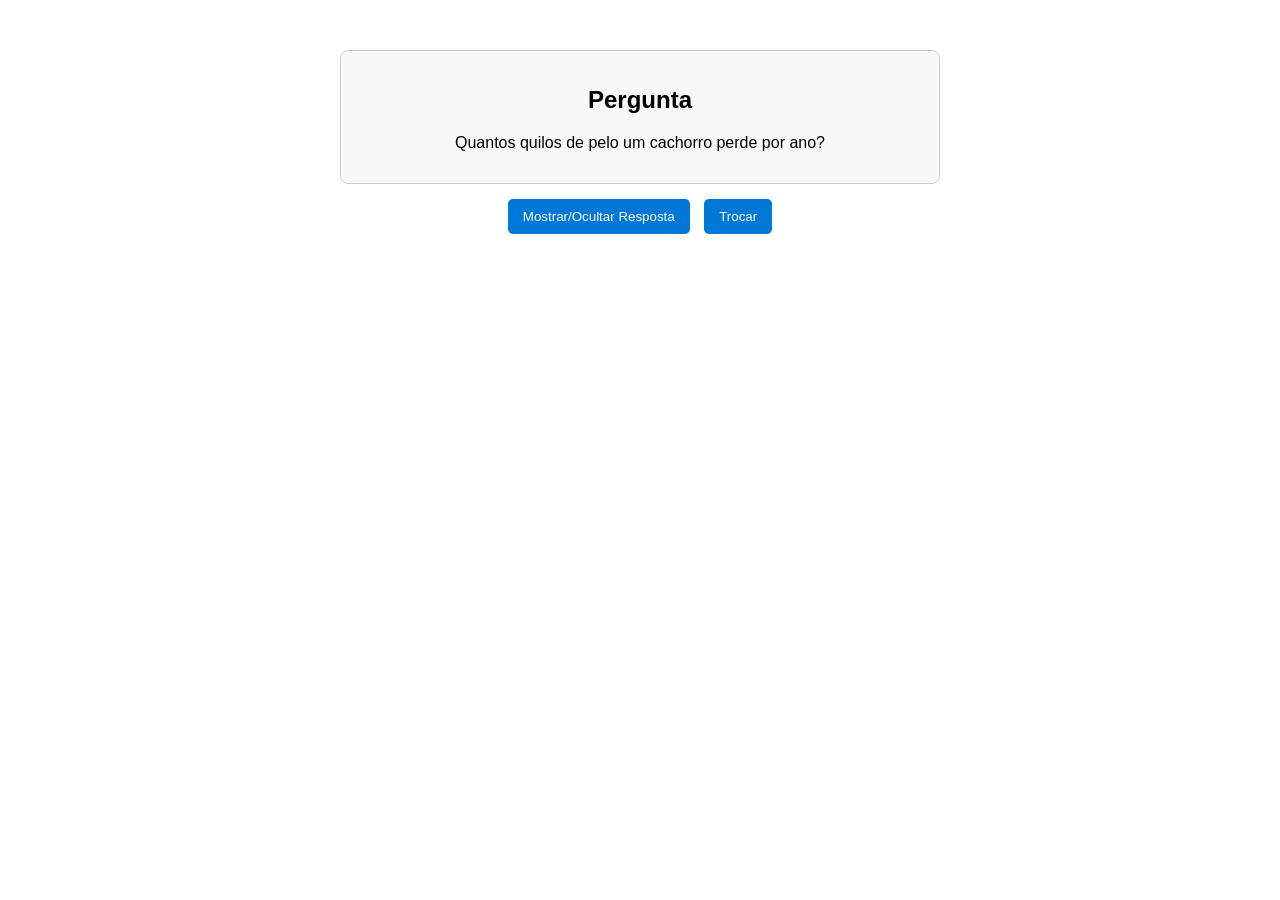
==== index.html @ 3b7fe876 "1.0" ====
<!DOCTYPE html>
<html lang="pt-BR">

<head>
    <meta charset="UTF-8">
    <meta name="viewport" content="width=device-width, initial-scale=1.0">
    <title>Pergunta e Resposta</title>

    <link rel="stylesheet" href="css/style.css">
</head>

<body>

    <div class="caixa">
        <h2>Pergunta</h2>
        <p id="textoPergunta"></p>
    </div>

    <div id="resposta" class="caixa">
        <h2>Resposta</h2>
        <p id="textoResposta"></p>
    </div>

    <button id="btnMostrar">
        Mostrar/Ocultar Resposta
    </button>

    <button id="btnTrocar">
        Trocar
    </button>

    <script src="js/script.js"></script>
</body>

</html>
---- css/style.css ----
body {
    font-family: Arial, sans-serif;
    max-width: 600px;
    margin: 50px auto;
    text-align: center;
}

.caixa {
    border: 1px solid #ccc;
    padding: 15px;
    margin: 10px 0;
    border-radius: 8px;
    background: #f8f8f8;
}

#resposta {
    display: none;
}

button {
    padding: 10px 15px;
    margin: 5px;
    cursor: pointer;
    border: none;
    border-radius: 5px;
    background: #0078d7;
    color: white;
}

button:hover {
    background: #005fa3;
}
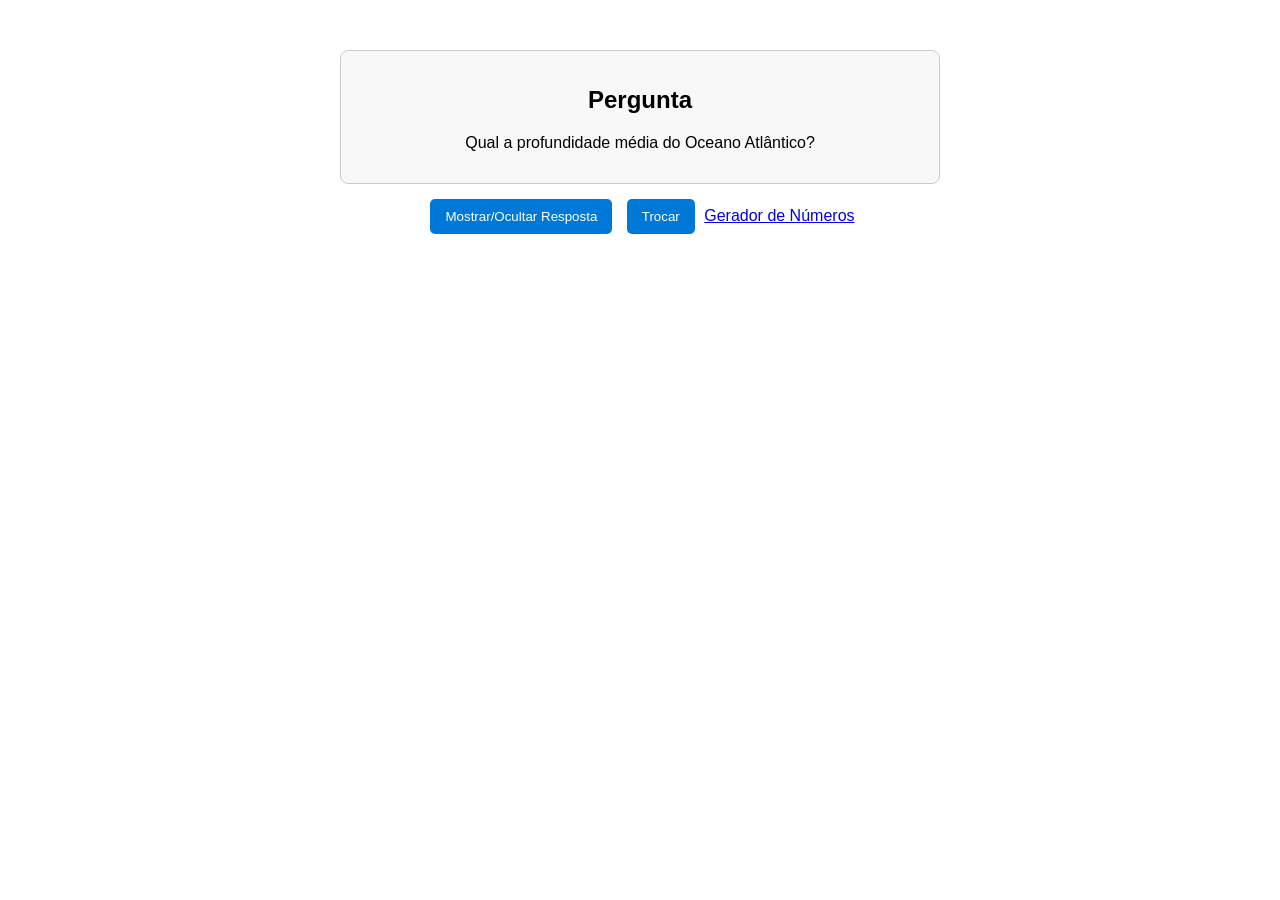
==== commit 546c3314: "v2" ====
--- a/index.html
+++ b/index.html
@@ -28,7 +28,7 @@
     <button id="btnTrocar">
         Trocar
     </button>
-
+    <a href="ito.html">Gerador de Números</a>
     <script src="js/script.js"></script>
 </body>
 
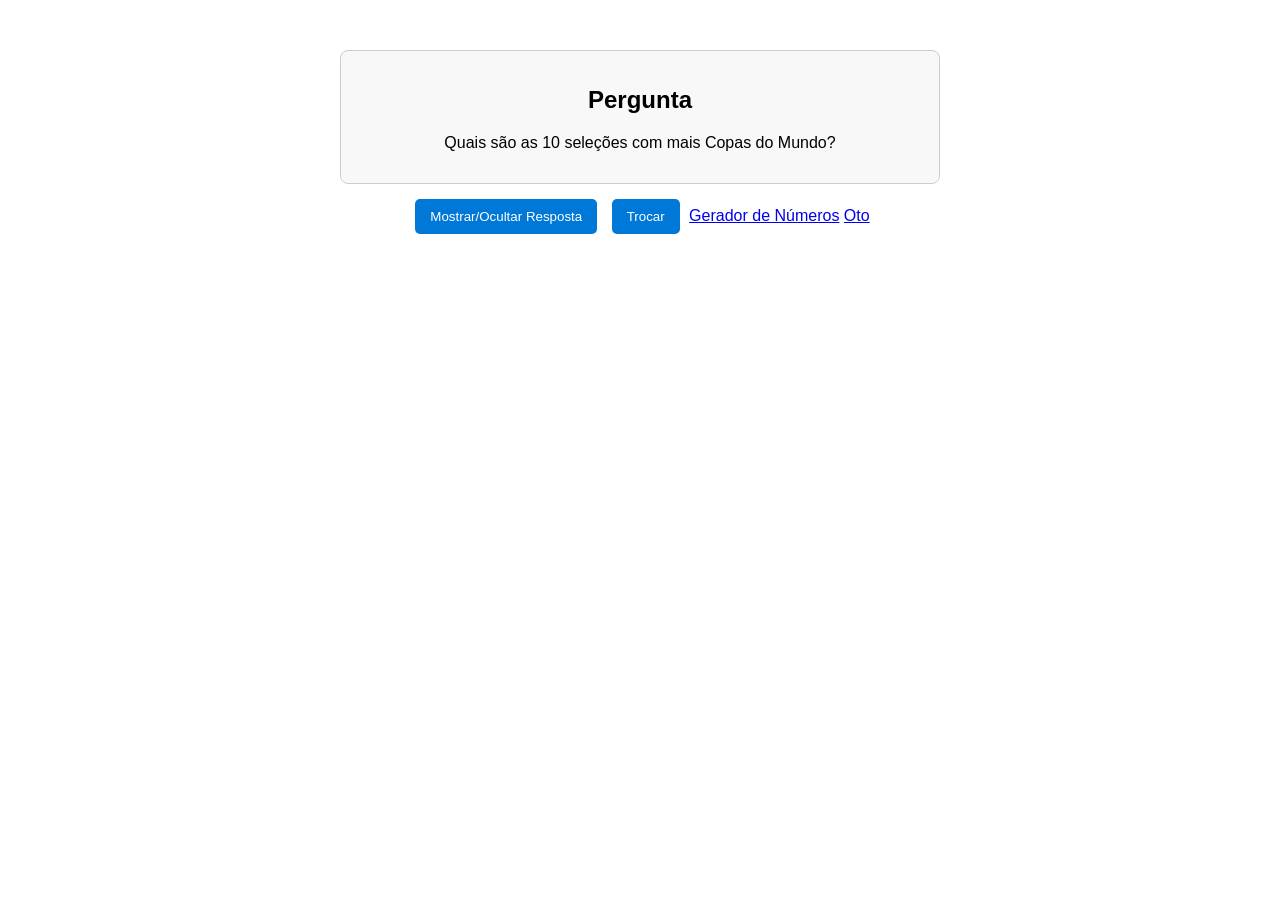
==== commit f91a6ac1: "ablubleh bleh" ====
--- a/index.html
+++ b/index.html
@@ -29,6 +29,7 @@
         Trocar
     </button>
     <a href="ito.html">Gerador de Números</a>
+    <a href="pti.html">Oto</a>
     <script src="js/script.js"></script>
 </body>
 
